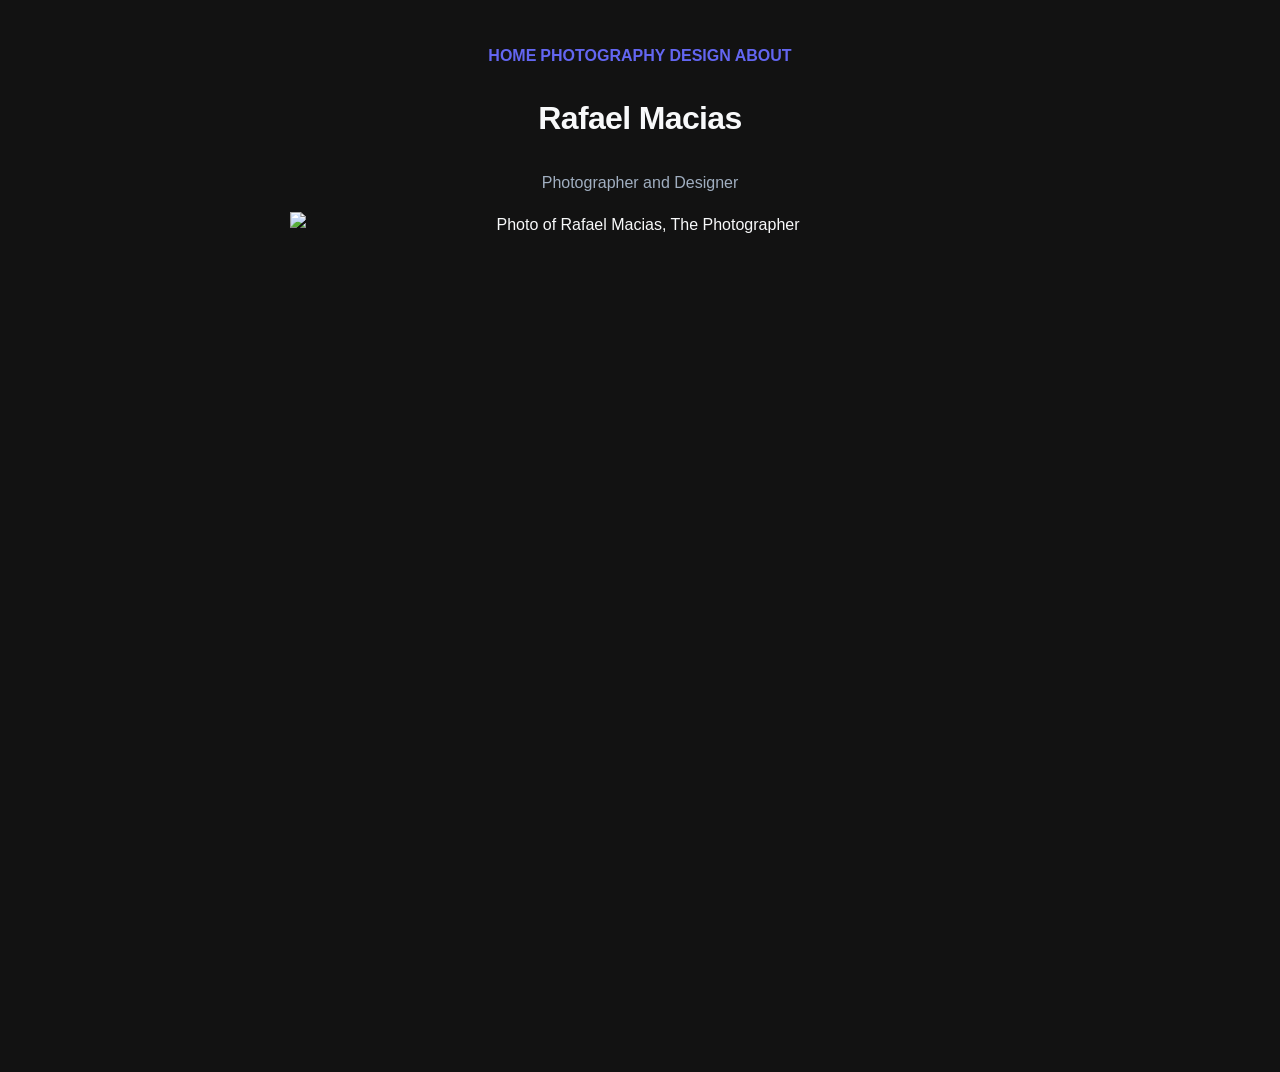
==== index.html @ 693ad489 "Add files via upload" ====
<!DOCTYPE html>
<html>
<head>
<title>Rafael Macias Studios</title>
<link rel="stylesheet" href="Styles.css">


</head>
<body>
<table>
  <tr>
    <th><a href="index.HTML">HOME</a></th>
    <th><a href="photo.HTML">PHOTOGRAPHY</a></th>
    <th><a href="design.HTML">DESIGN</a></th>
    <th><a href="about.HTML">ABOUT</a></th>
  </tr>

</table>

<h1>Rafael Macias</h1>
<p>Photographer and Designer</p>
<img src="Fran.jpg" alt="Photo of Rafael Macias, The Photographer" width="700" height="800"> 
</body>
</html>
---- Styles.css ----
body {
  background-color: #121212;
}
h1 {
  color: #F8F9FA;
}
p {
  color: #A0AEC0;
}
/* 1. The standard link color */
a {
  color: #6366F1; /* Indigo/Electric Blue */
  text-decoration: none; /* Removes the default underline for a cleaner look */
  transition: color 0.3s ease; /* Makes the color change smooth */
}

/* 2. What happens when you hover over it */
a:hover {
  color: #818CF8; /* A slightly lighter blue to show it's clickable */
  text-decoration: underline; /* Adds the underline back on hover */
}

/* 3. What happens after a link has been clicked */
a:visited {
  color: #4F46E5; /* A slightly darker blue */
}

/* 4. Focus state (for people using keyboards to navigate) */
a:focus {
  outline: 2px solid #818CF8;
  outline-offset: 4px;
}
body {
  display: flex;
  flex-direction: column; /* Stacks items vertically */
  align-items: center;    /* Centers items horizontally */
  text-align: center;     /* Ensures text inside blocks is centered */
  margin: 0;
  padding: 20px;
  background-color: #121212; /* Matching your Midnight Sleek theme */
  color: #F8F9FA;
}

img {
  max-width: 100%;       /* Keeps images from breaking the layout */
  height: auto;
  display: block;        /* Removes bottom white space/gap */
  margin-bottom: 20px;   /* Adds space below the image */
}
/* 1. Import the font from Google */
@import url('https://fonts.googleapis.com/css2?family=Inter:wght@400;700&display=swap');

body {
  /* 2. Apply the font */
  font-family: 'Inter', -apple-system, BlinkMacSystemFont, "Segoe UI", Roboto, sans-serif;
  
  /* 3. Your Midnight Sleek Colors */
  background-color: #121212;
  color: #F8F9FA;
  
  /* 4. Centering Logic */
  display: flex;
  flex-direction: column;
  align-items: center;
  text-align: center;
  margin: 0;
  padding: 40px 20px;
  line-height: 1.6; /* Adds breathing room between lines of text */
}

/* Make the Title extra bold and slightly larger */
h1 {
  font-weight: 700;
  letter-spacing: -0.02em; /* Tighter letters look more modern for titles */
  margin-bottom: 10px;
}

/* Make the Subtext slightly thinner and grey */
p {
  color: #A0AEC0;
  font-weight: 400;
  max-width: 600px; /* Keeps text from stretching too wide */
}
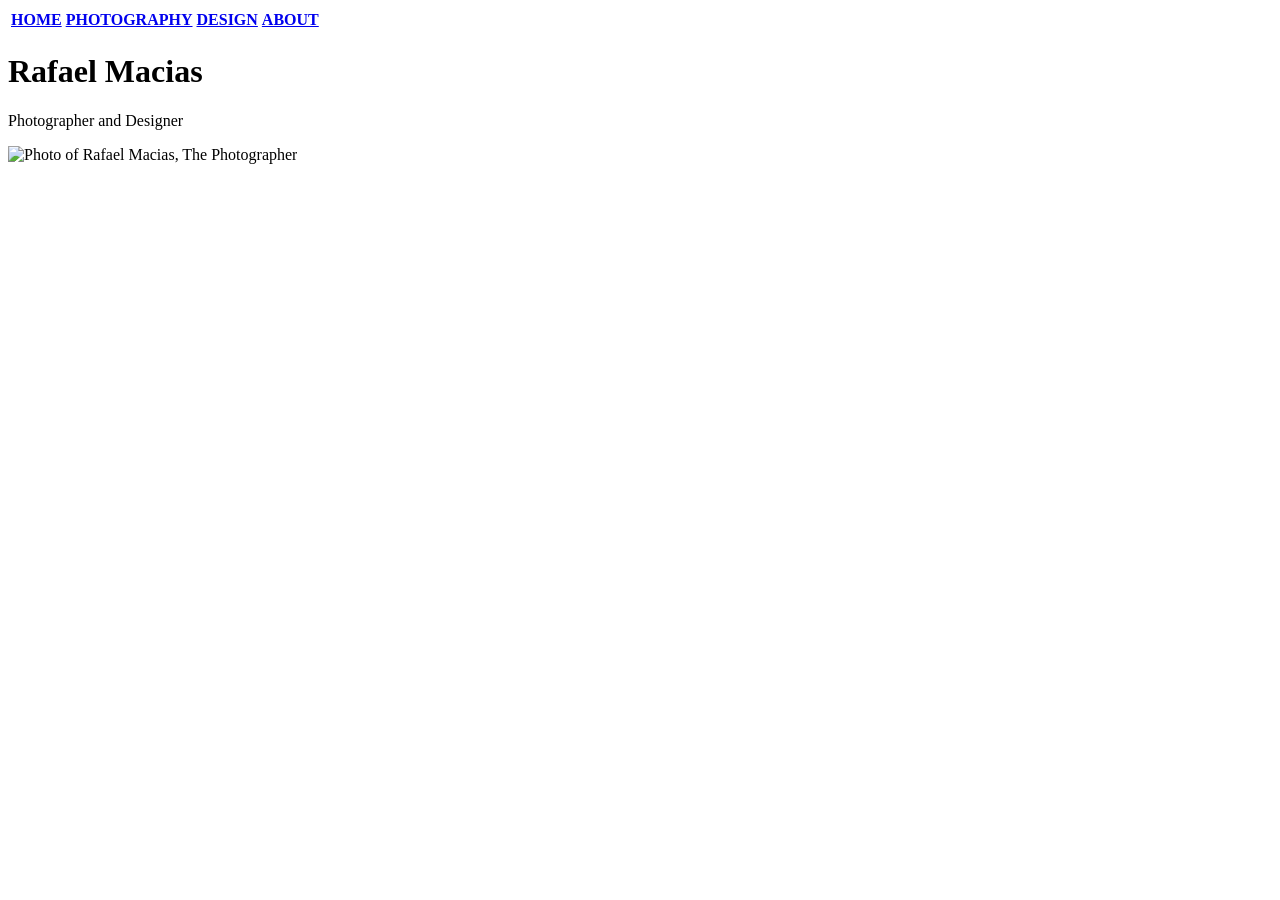
==== commit a047f202: "Update index.html" ====
--- a/index.html
+++ b/index.html
@@ -2,17 +2,17 @@
 <html>
 <head>
 <title>Rafael Macias Studios</title>
-<link rel="stylesheet" href="Styles.css">
+<link rel="stylesheet" href="style.css">
 
 
 </head>
 <body>
 <table>
   <tr>
-    <th><a href="index.HTML">HOME</a></th>
-    <th><a href="photo.HTML">PHOTOGRAPHY</a></th>
-    <th><a href="design.HTML">DESIGN</a></th>
-    <th><a href="about.HTML">ABOUT</a></th>
+    <th><a href="index.html">HOME</a></th>
+    <th><a href="photo.html">PHOTOGRAPHY</a></th>
+    <th><a href="design.html">DESIGN</a></th>
+    <th><a href="about.html">ABOUT</a></th>
   </tr>
 
 </table>
